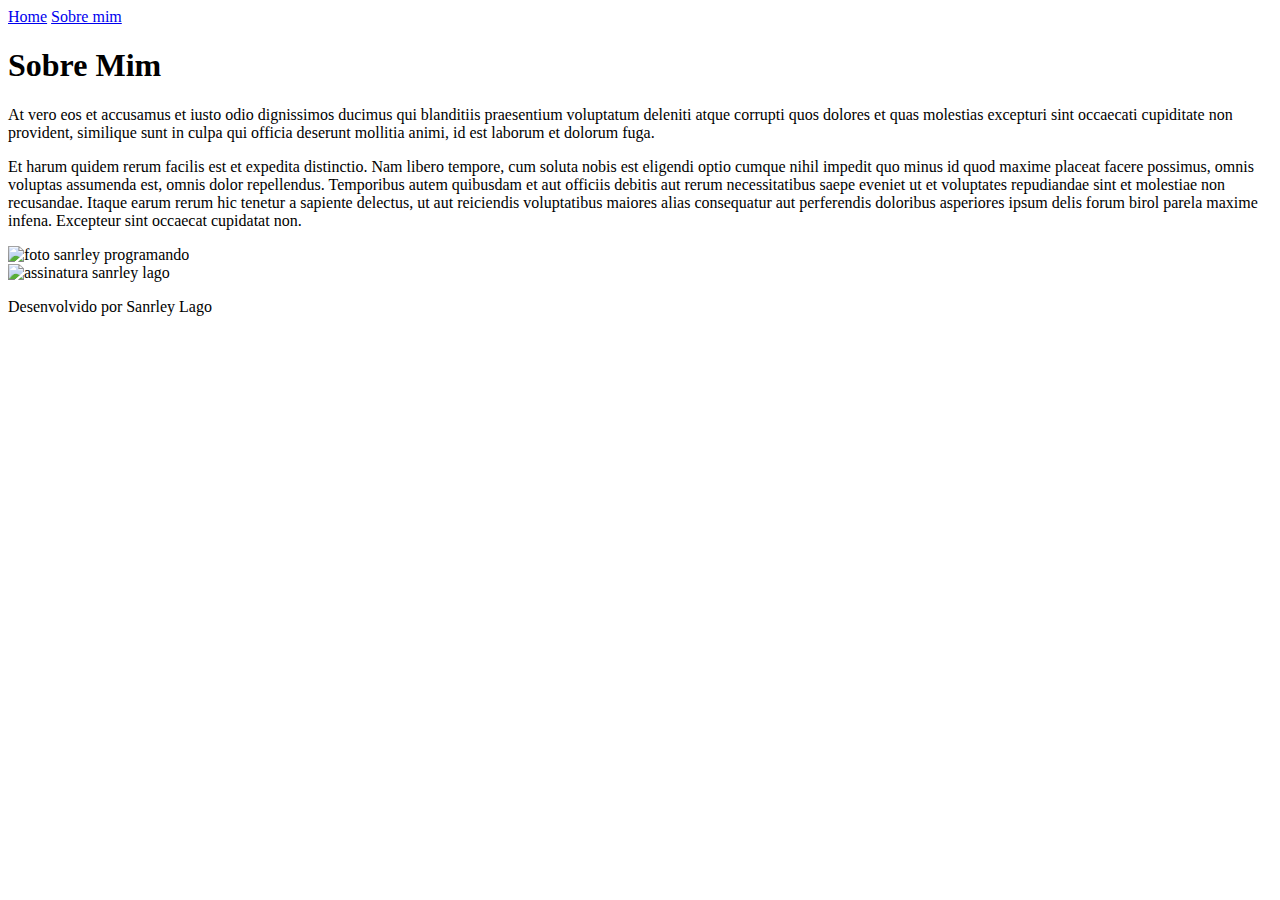
==== about.html @ ffd6ffa4 "Add files via upload" ====
<!DOCTYPE html>
<html lang="pt-br">
<head>
    <meta charset="UTF-8">
    <meta http-equiv="X-UA-Compatible" content="IE=edge">
    <meta name="viewport" content="width=device-width, initial-scale=1.0">
    <title>Sobre mim</title>
    <link rel="stylesheet" href="./styles/style.css">
</head>
    <body>
        <header class="cabecalho">
            <nav class="cabecalho__menu">
                <a class="cabecalho__menu__link" href="index.html">Home</a>
                <a class="cabecalho__menu__link" href="about.html">Sobre mim</a>    
            </nav>
        </header>
            <main class="apresentacao">
                <section class="apresentacao__conteudo">
                    <h1 class="apresentacao__titulo">Sobre Mim</h1>
                    
                    <p class="apresentacao__conteudo__texto">  At vero eos et accusamus et iusto odio dignissimos ducimus qui blanditiis praesentium voluptatum deleniti atque corrupti quos dolores et quas molestias excepturi sint occaecati cupiditate non provident, similique sunt in culpa qui officia deserunt mollitia animi, id est laborum et dolorum fuga.</p>

                    <p class="apresentacao__conteudo__texto">Et harum quidem rerum facilis est et expedita distinctio. Nam libero tempore, cum soluta nobis est eligendi optio cumque nihil impedit quo minus id quod maxime placeat facere possimus, omnis voluptas assumenda est, omnis dolor repellendus. Temporibus autem quibusdam et aut officiis debitis aut rerum necessitatibus saepe eveniet ut et voluptates repudiandae sint et molestiae non recusandae. Itaque earum rerum hic tenetur a sapiente delectus, ut aut reiciendis voluptatibus maiores alias consequatur aut perferendis doloribus asperiores ipsum delis forum birol parela maxime infena. Excepteur sint occaecat cupidatat non.</p>
                </section>
                <img src="./assets/fotoprincipal.jpg" alt="foto sanrley programando" class="fotoprincipal">
            </main>
        <footer class="rodape"> 
            <img src="./assets/assinaturafooter.png" alt="assinatura sanrley lago" class="assinaturafooter">
            <p class="desenvolvido"> Desenvolvido por Sanrley Lago</p>
        </footer>
    </body>
</html>
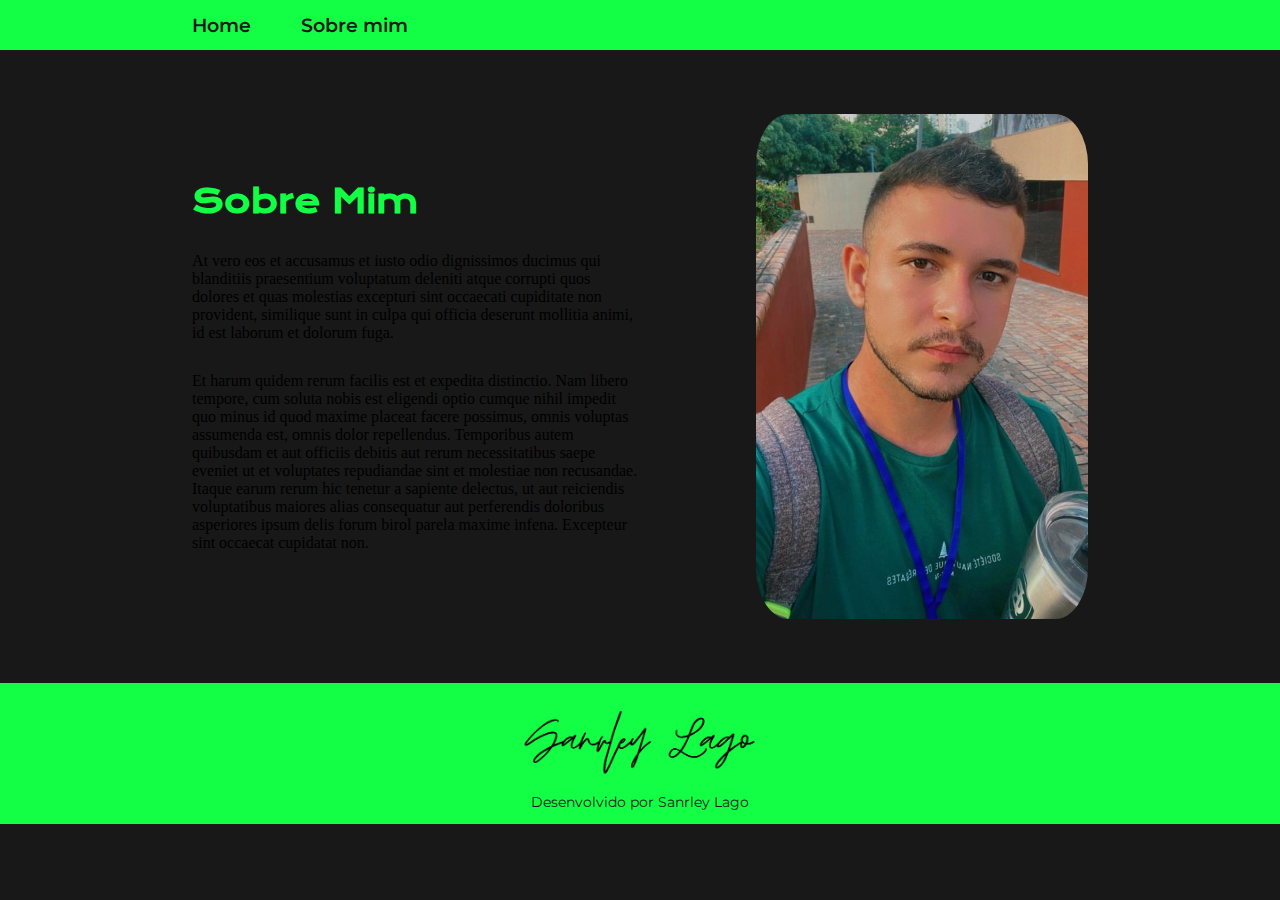
==== commit ead8015b: "REM" ====
--- a/about.html
+++ b/about.html
@@ -8,22 +8,25 @@
     <link rel="stylesheet" href="./styles/style.css">
 </head>
     <body>
+        
         <header class="cabecalho">
             <nav class="cabecalho__menu">
                 <a class="cabecalho__menu__link" href="index.html">Home</a>
                 <a class="cabecalho__menu__link" href="about.html">Sobre mim</a>    
             </nav>
         </header>
+
             <main class="apresentacao">
                 <section class="apresentacao__conteudo">
                     <h1 class="apresentacao__titulo">Sobre Mim</h1>
                     
-                    <p class="apresentacao__conteudo__texto">  At vero eos et accusamus et iusto odio dignissimos ducimus qui blanditiis praesentium voluptatum deleniti atque corrupti quos dolores et quas molestias excepturi sint occaecati cupiditate non provident, similique sunt in culpa qui officia deserunt mollitia animi, id est laborum et dolorum fuga.</p>
+                    <p class="apresentacao__conteudo__texto__about">  At vero eos et accusamus et iusto odio dignissimos ducimus qui blanditiis praesentium voluptatum deleniti atque corrupti quos dolores et quas molestias excepturi sint occaecati cupiditate non provident, similique sunt in culpa qui officia deserunt mollitia animi, id est laborum et dolorum fuga.</p>
 
-                    <p class="apresentacao__conteudo__texto">Et harum quidem rerum facilis est et expedita distinctio. Nam libero tempore, cum soluta nobis est eligendi optio cumque nihil impedit quo minus id quod maxime placeat facere possimus, omnis voluptas assumenda est, omnis dolor repellendus. Temporibus autem quibusdam et aut officiis debitis aut rerum necessitatibus saepe eveniet ut et voluptates repudiandae sint et molestiae non recusandae. Itaque earum rerum hic tenetur a sapiente delectus, ut aut reiciendis voluptatibus maiores alias consequatur aut perferendis doloribus asperiores ipsum delis forum birol parela maxime infena. Excepteur sint occaecat cupidatat non.</p>
+                    <p class="apresentacao__conteudo__texto__about">Et harum quidem rerum facilis est et expedita distinctio. Nam libero tempore, cum soluta nobis est eligendi optio cumque nihil impedit quo minus id quod maxime placeat facere possimus, omnis voluptas assumenda est, omnis dolor repellendus. Temporibus autem quibusdam et aut officiis debitis aut rerum necessitatibus saepe eveniet ut et voluptates repudiandae sint et molestiae non recusandae. Itaque earum rerum hic tenetur a sapiente delectus, ut aut reiciendis voluptatibus maiores alias consequatur aut perferendis doloribus asperiores ipsum delis forum birol parela maxime infena. Excepteur sint occaecat cupidatat non.</p>
                 </section>
-                <img src="./assets/fotoprincipal.jpg" alt="foto sanrley programando" class="fotoprincipal">
+                    <img src="./assets/fotoprincipal.jpg" alt="foto sanrley programando" class="fotoprincipal">
             </main>
+        
         <footer class="rodape"> 
             <img src="./assets/assinaturafooter.png" alt="assinatura sanrley lago" class="assinaturafooter">
             <p class="desenvolvido"> Desenvolvido por Sanrley Lago</p>
--- a/styles/style.css
+++ b/styles/style.css
@@ -0,0 +1,176 @@
+@import url('https://fonts.googleapis.com/css2?family=Krona+One&display=swap');
+@import url('https://fonts.googleapis.com/css2?family=Montserrat:wght@600&display=swap');
+
+:root {
+    --cor-primaria-- :#181818;
+    --cor-secundaria--: #12FF46;
+    --cor-terciaria--: #F9F5EB;
+    --cor-hover--:#12ff454d;
+}
+
+/*Reset simples do CSS */
+*{
+    padding: 0;
+    margin: 0;
+}
+
+body {
+    box-sizing: border-box;
+    /* height: 100vh; */
+    background-color: var(--cor-primaria--);
+}
+
+
+.cabecalho{
+    padding: 1% 0% 1% 15%;
+    background-color: var(--cor-secundaria--);
+    display: flex;
+    align-items: center;
+}
+
+.cabecalho__menu{
+    display: flex;
+    gap: 50px;
+   
+}
+
+.cabecalho__menu__link{
+    text-decoration: none;
+    font-family: 'Montserrat', sans-serif;
+    font-size: 1.2rem;
+    font-weight: 600;
+    color: var(--cor-primaria--);
+}
+
+
+
+/* INICIO DA APRESENTAÇÃO DO SITE*/
+
+.apresentacao {
+    padding: 5% 15%;
+    display: flex;
+    align-items: center;
+    justify-content: space-between;
+    gap: 50px;
+}
+
+.apresentacao__conteudo {
+    width: 50%;
+    display: flex;
+    flex-direction: column;
+    gap: 30px;
+}
+
+.apresentacao__conteudo__titulo {
+    font-size: 2.00rem;
+    font-family: 'Krona One', sans-serif;
+    color: var(--cor-terciaria--);
+}
+
+.destaquetitulo {
+    color: var(--cor-secundaria--);
+}
+
+.apresentacao__conteudo__texto {
+    font-size: 1.5rem;
+    font-family: 'Montserrat', sans-serif;
+    color: var(--cor-terciaria--);
+}
+
+
+.fotoprincipal {
+    width: 37%;
+    border-radius: 10%;
+}
+
+.apresentacao__links {
+    display: flex;
+    flex-direction: column;
+    align-items: center;
+    gap: 2rem;
+    justify-content: space-between;
+}
+
+.apresentacao__titulo {
+    font-family: 'Krona One', sans-serif;
+    color: var(--cor-secundaria--);
+}
+
+.apresentacao__subtitulo {
+    font-family: 'Krona One', sans-serif;
+    font-weight: 400;
+    font-size: 1.5rem;
+    color: var(--cor-terciaria--)
+}
+
+
+.apresentacao__links__navegacao {
+    display: flex;
+    justify-content: center;
+    border: 0.125rem solid var(--cor-secundaria--);
+    text-align: center;
+    border-radius: 0.5rem;
+    width: 50%;
+    font-size: 3rem 0;
+    padding: 1.34375rem;
+    text-decoration: none;
+    color: var(--cor-secundaria--);
+    font-family: 'Montserrat', sans-serif;
+    font-weight: 600;
+}
+
+.apresentacao__links__navegacao:hover {
+    background-color: var(--cor-hover--);
+}
+
+
+
+
+/*RODA PÉ DO SITE */
+
+
+.rodape {
+    display: flex;
+    flex-direction: column;
+    align-items: center;
+    gap: 0,3125rem;
+    padding: 0.3125rem 0 1% 0;
+    color: var(--cor-primaria--);
+    background-color: var(--cor-secundaria--);
+    font-family: 'Montserrat', sans-serif;
+    font-size: 0.75rem;
+    font-weight: 400;
+
+
+}
+
+.assinaturafooter {
+    height: 0,612rem;
+    width: 15rem;
+}
+
+.desenvolvido {
+    font-family: 'Montserrat', sans-serif;
+    color: var(--cor-primaria--);
+    font-size: 0.875rem;
+}
+
+@media ( max-width: 1200px ) {
+    
+    .cabecalho {
+        padding: 10%;
+    }
+
+    .cabecalho__menu {
+        justify-content: center;
+    }
+    
+    .apresentacao {
+        flex-direction: column-reverse;
+        padding: 5%;
+    }
+    
+    .apresentacao__conteudo {
+        width: auto;
+    }
+}